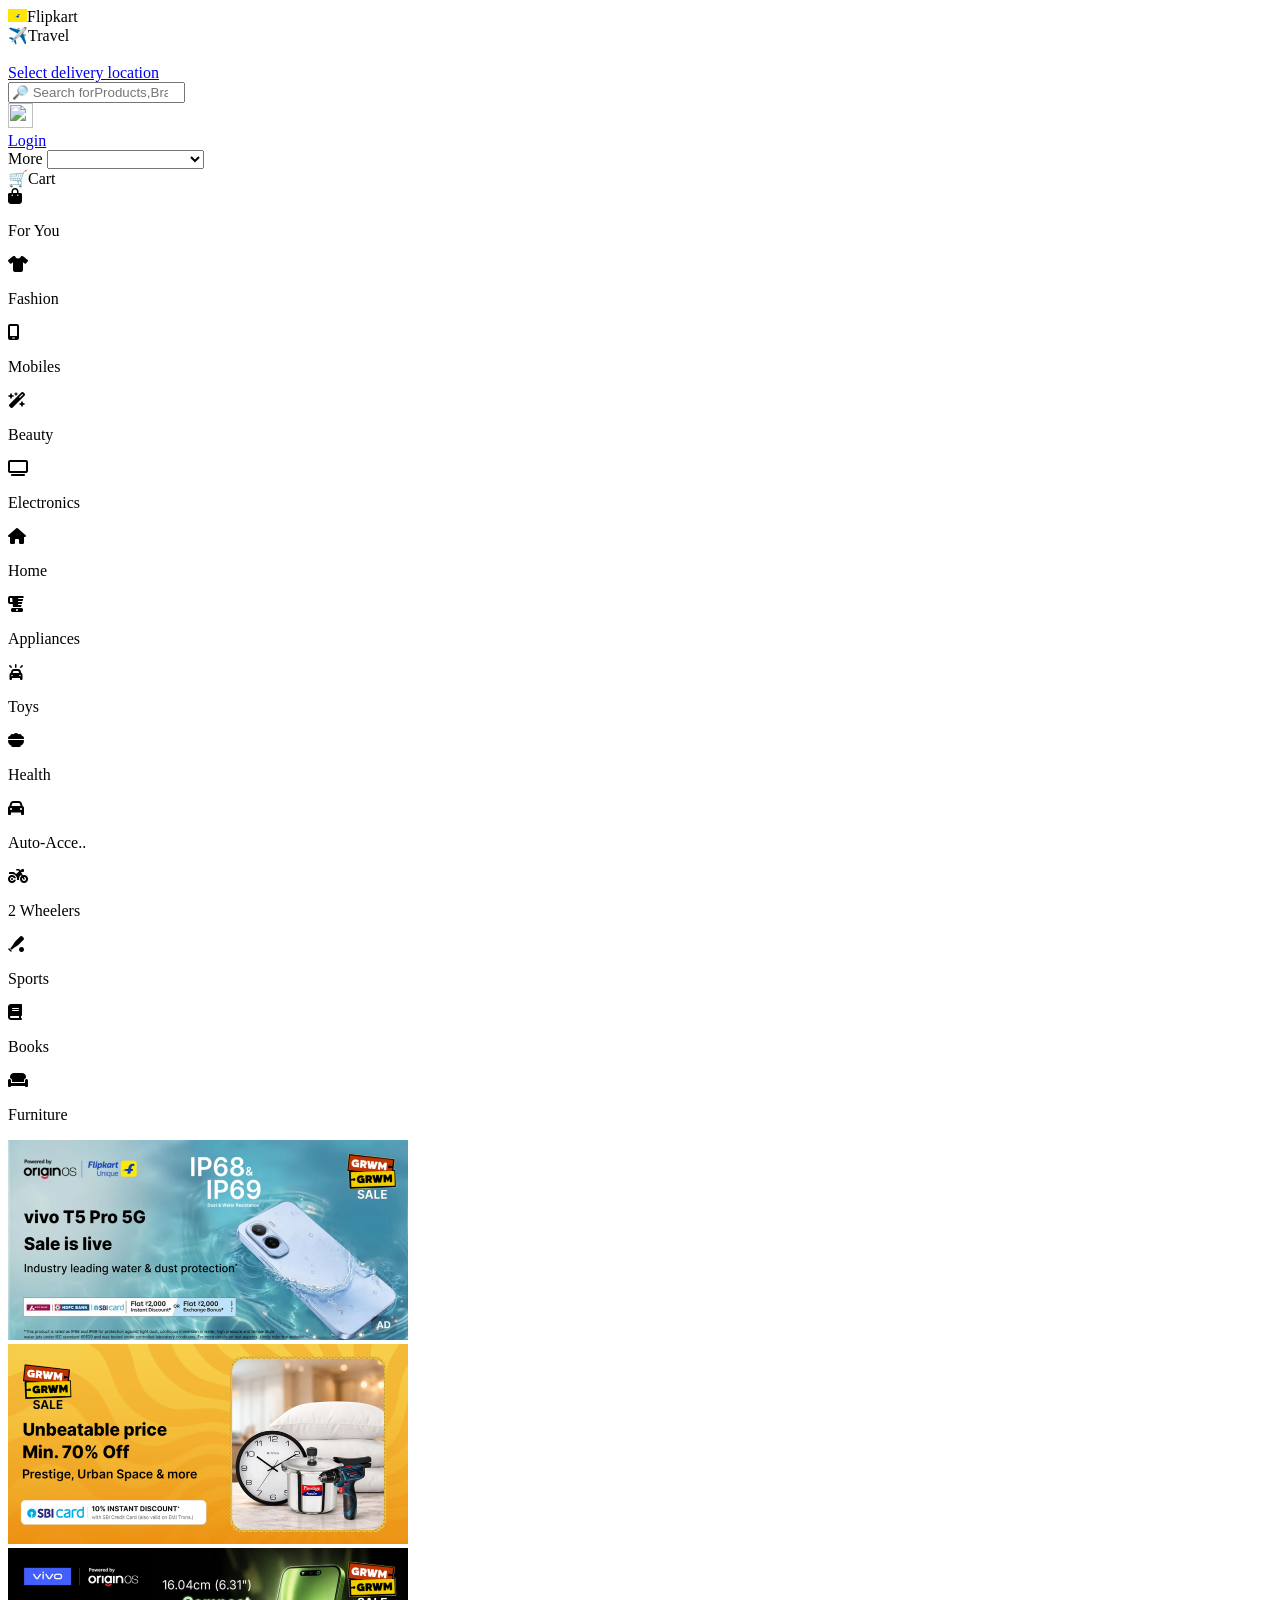
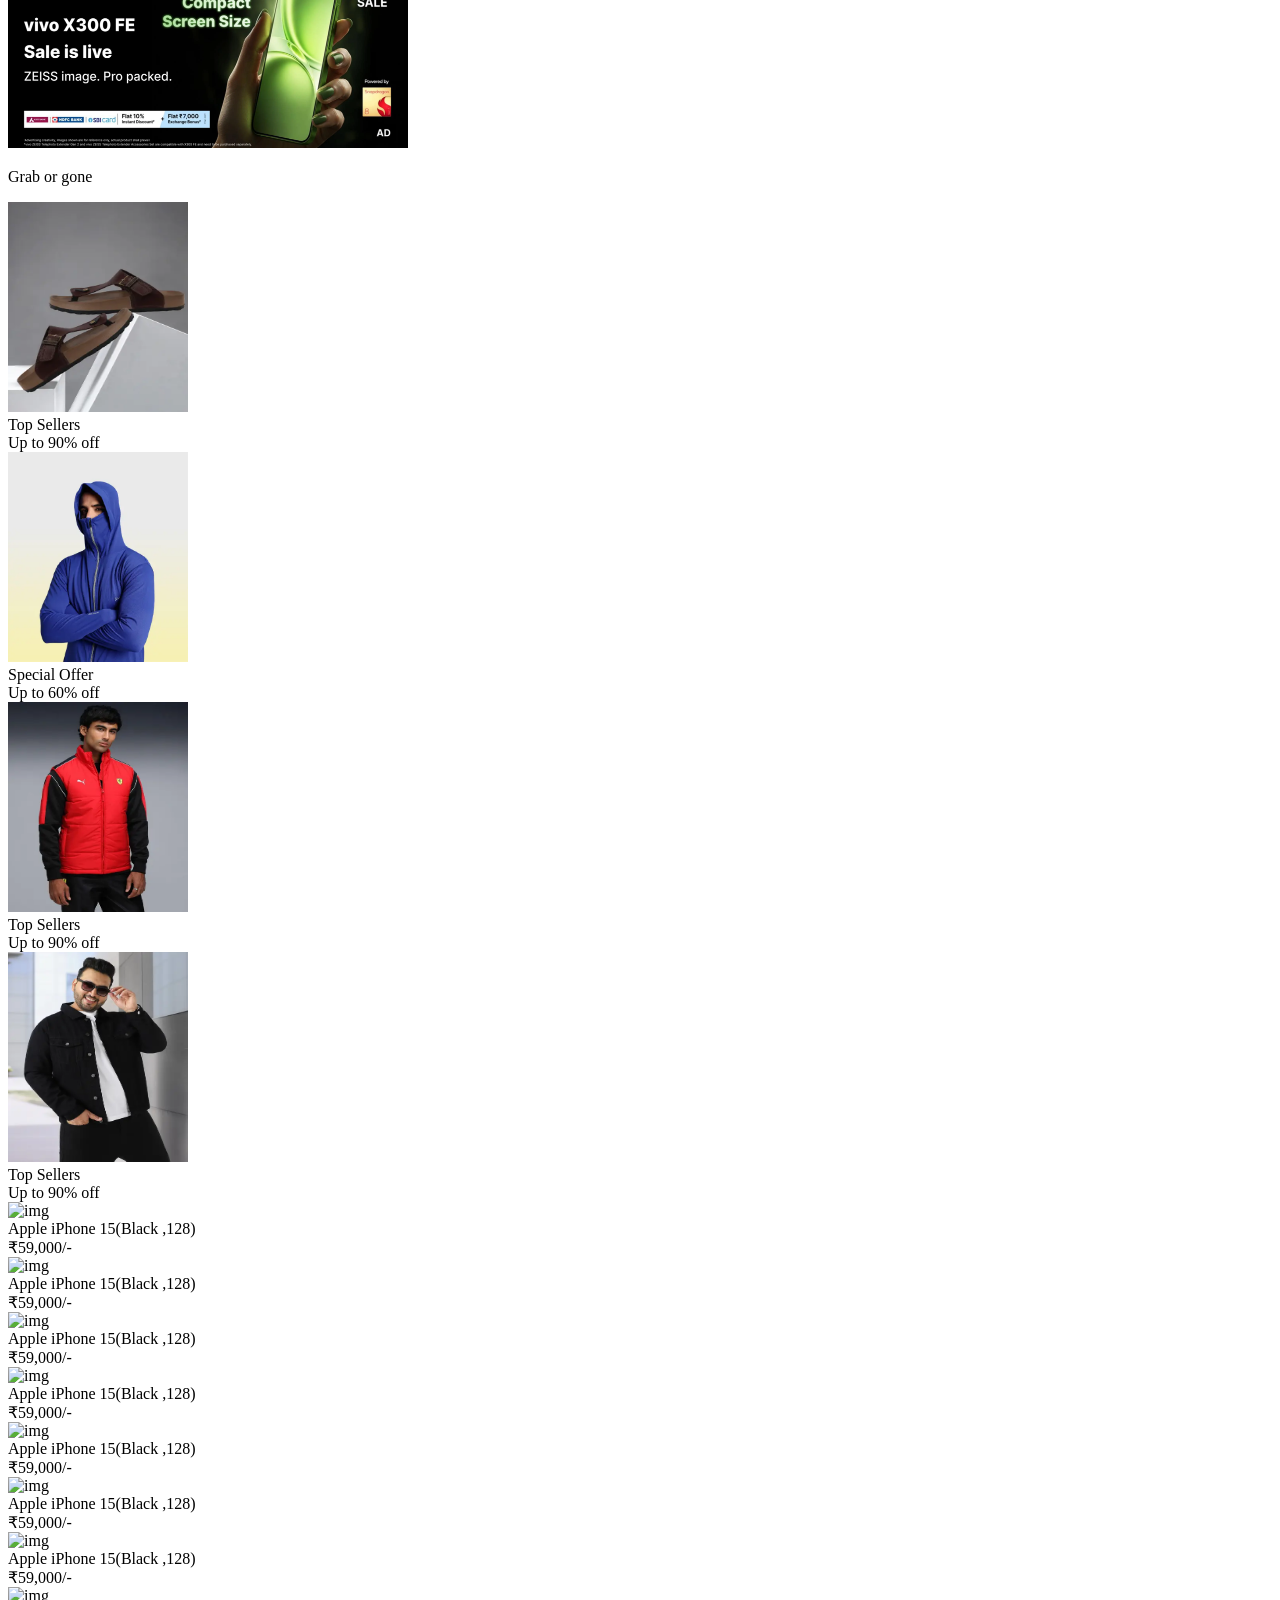
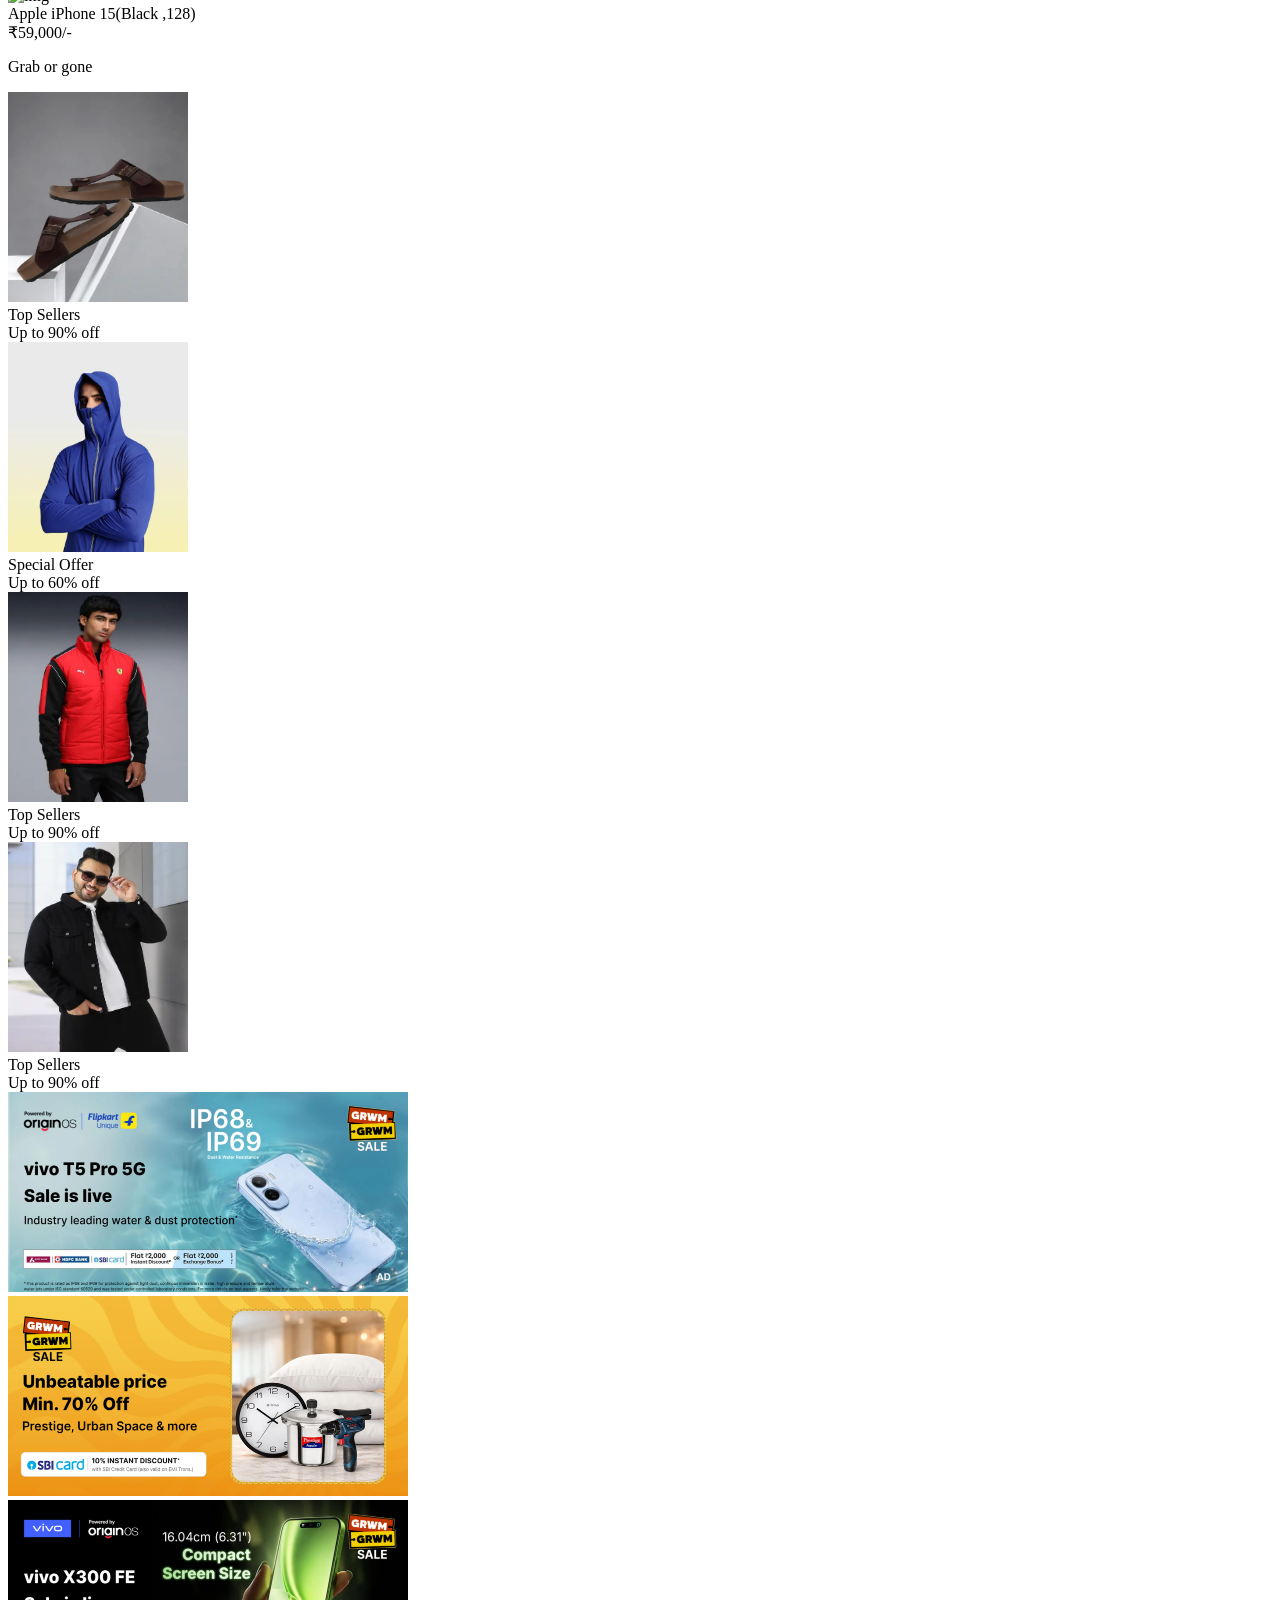
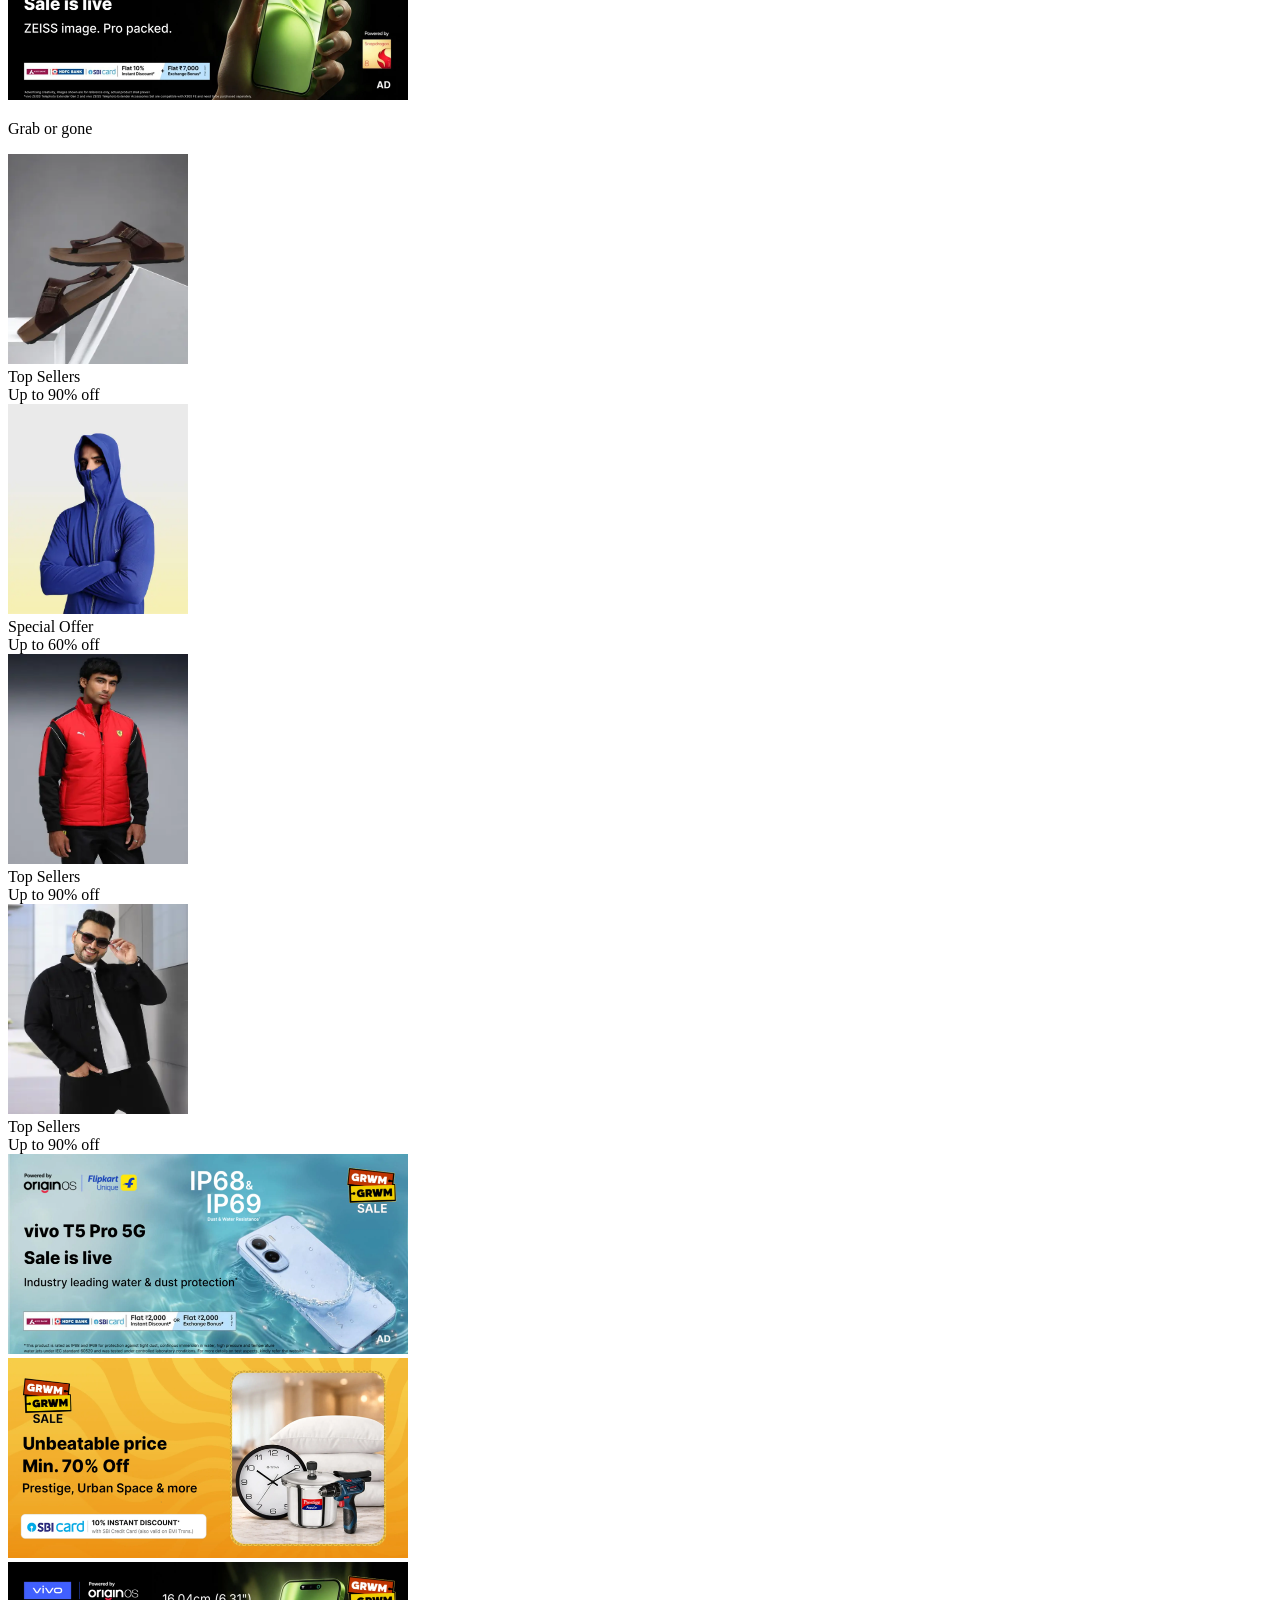
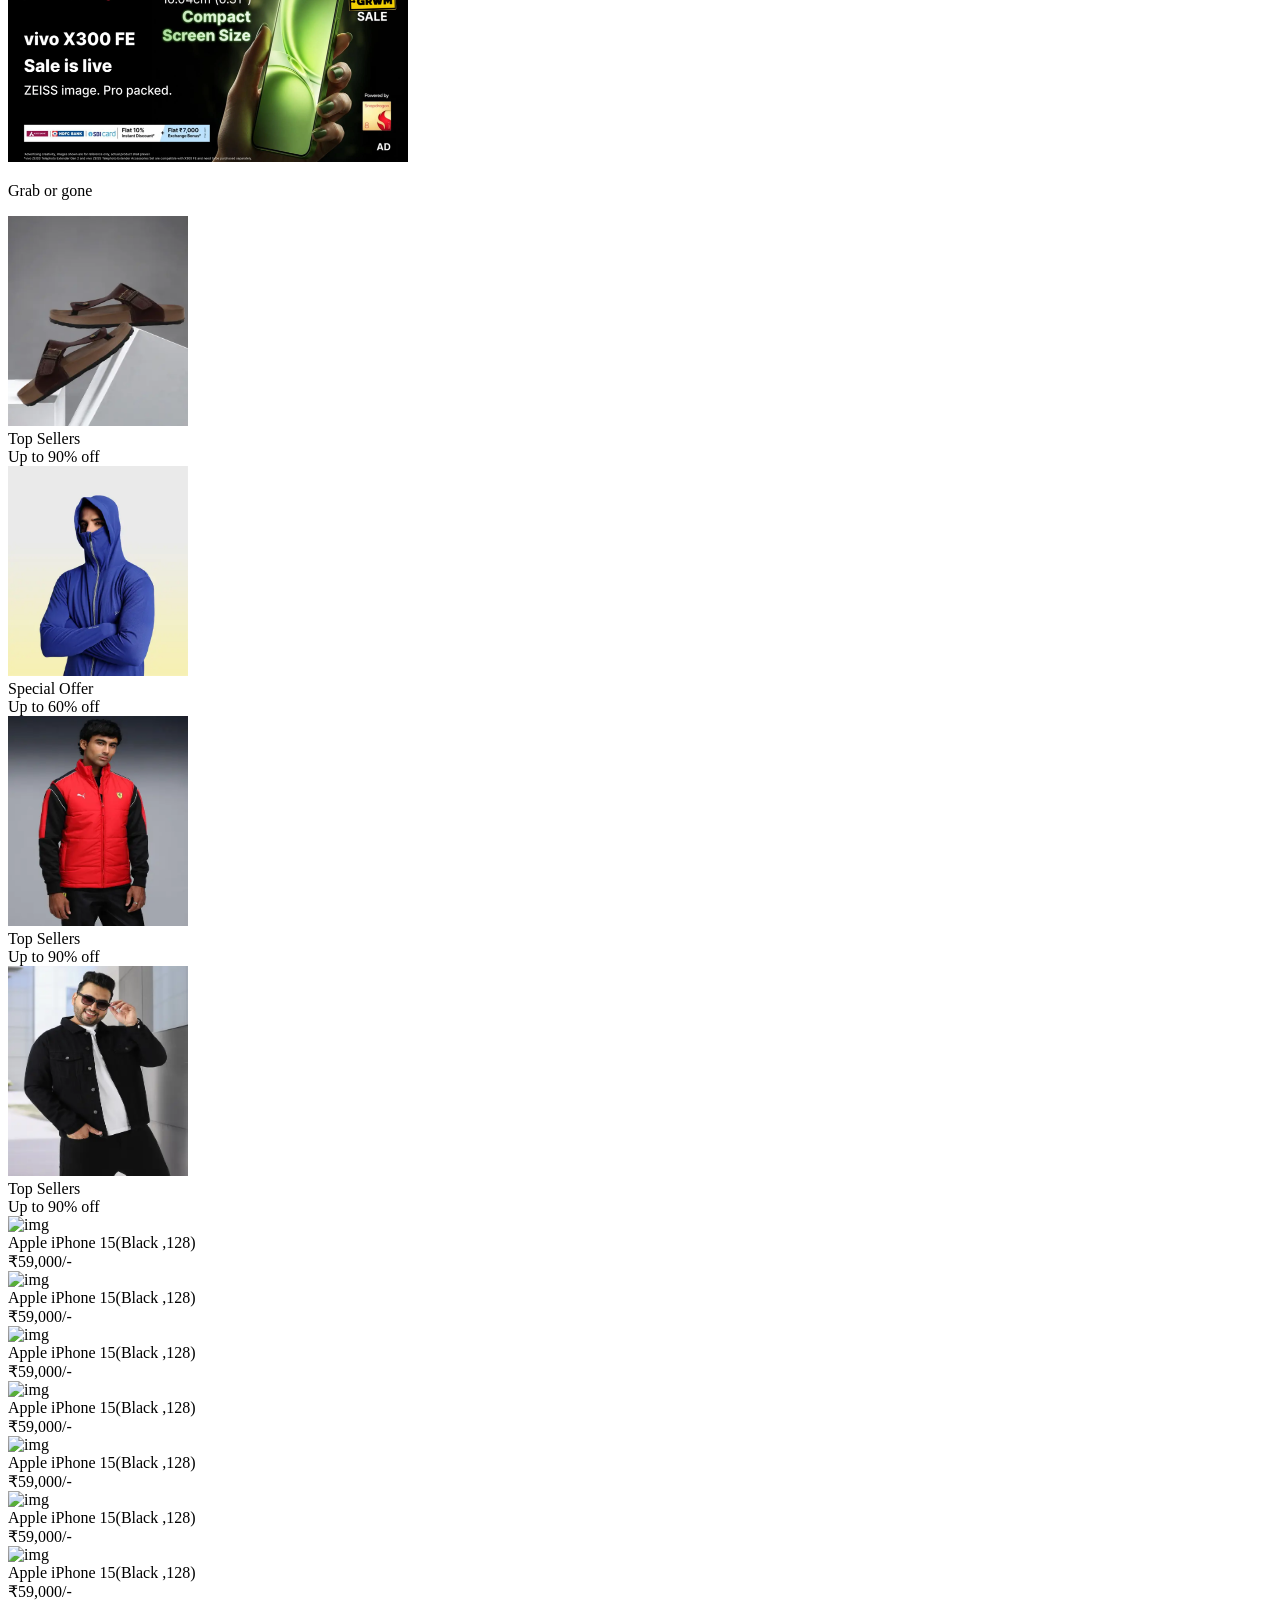
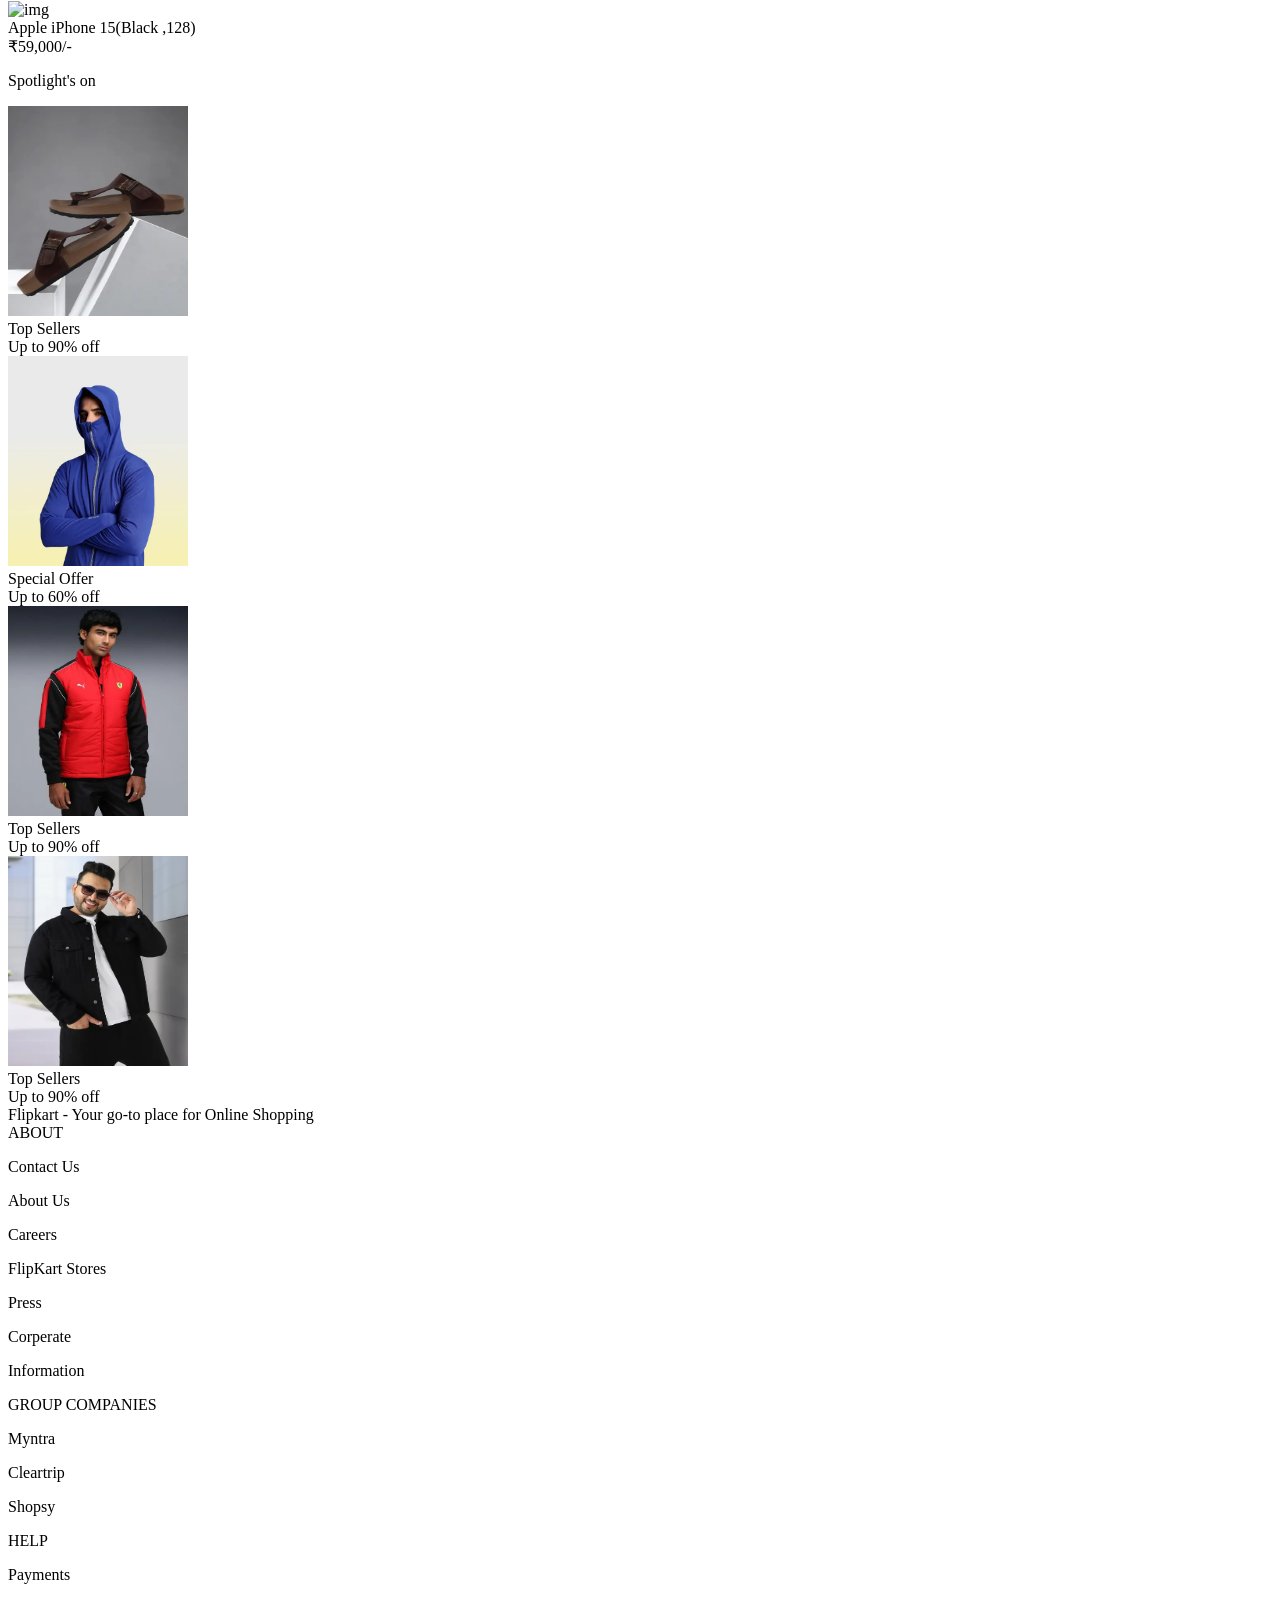
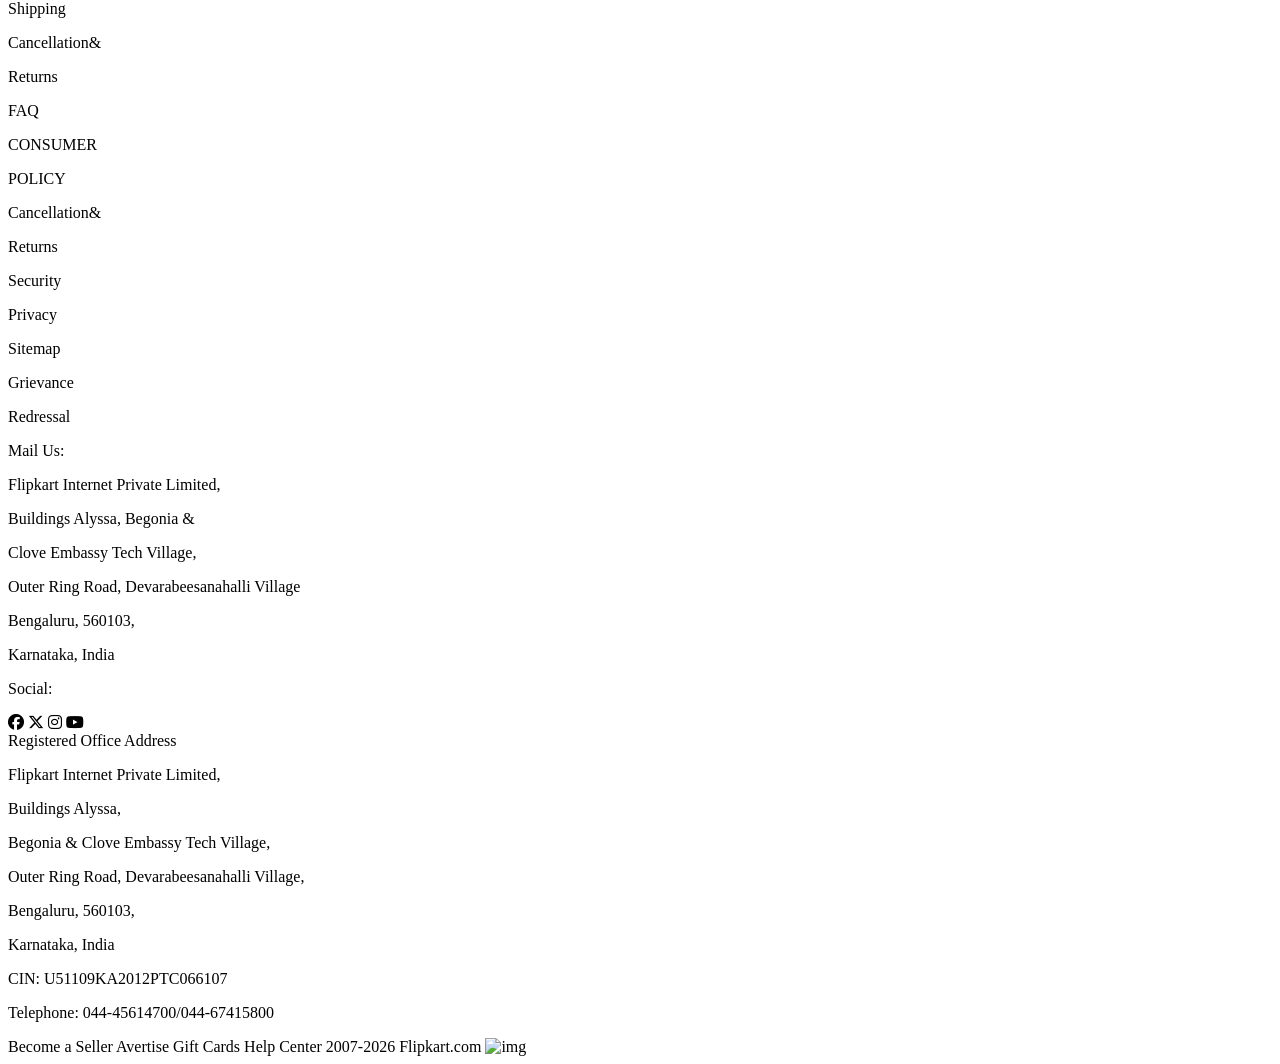
==== index.html @ dcdb5cf4 "Update index.html" ====
<!DOCTYPE html>
<html lang="en">
<head>
    <meta charset="UTF-8">
    <meta name="viewport" content="width=device-width, initial-scale=1.0">
    <title>Flipkart-Clone</title>
    <link rel="stylesheet" href="flipkartclone.css">
    <link rel="stylesheet" href="https://cdnjs.cloudflare.com/ajax/libs/font-awesome/6.5.2/css/all.min.css">
</head>
<body>
    <header>
        <div class="head-container">
            <div class="sub-navbar">
            <div class="flip"><img src="f2.webp" width="19px" height="13px" class="img">Flipkart</div>
            <div class="trav">✈️Travel</div>
            <img src="mapLogo.jpg" width="15px" height="15px" class="map">
            <div class="location"><a href="https://maps.app.goo.gl/uY6gM7ddZzCiaYiQ7" target="_blank">Select delivery location</a></div>
            </div>
            <nav>
               <div class="search"> <input type="search" placeholder="🔎 Search forProducts,Brands and More" id="search"></div>
               <div class="user"><img src="userProfile.png" width="25px" height="25px"></div>
               <div class="login"><a href="login.html">Login</a></div>
               <div class="more">More <select name="more" id="more">
                <option value="more"></option>
                <option value="became a sellar">🏪Became A Sellar</option>
                <option value="24X7 Custome Support">📞Customer Support</option>
                <option value="Advertise on flipkart">📢Advertise on flipkart</option>
               </select></div>
               <div class="cart">🛒Cart</div>

            </nav>
        <div class="categories">

    <div class="category">
        <i class="fa-solid fa-bag-shopping"></i>
        <p>For You</p>
    </div>

    <div class="category">
        <i class="fa-solid fa-shirt"></i>
        <p>Fashion</p>
    </div>

    <div class="category">
        <i class="fa-solid fa-mobile-screen"></i>
        <p>Mobiles</p>
    </div>

    <div class="category">
        <i class="fa-solid fa-wand-magic-sparkles"></i>
        <p>Beauty</p>
    </div>

    <div class="category">
        <i class="fa-solid fa-tv"></i>
        <p>Electronics</p>
    </div>

    <div class="category">
        <i class="fa-solid fa-house"></i>
        <p>Home</p>
    </div>

    <div class="category">
        <i class="fa-solid fa-blender"></i>
        <p>Appliances</p>
    </div>

    <div class="category">
        <i class="fa-solid fa-car-on"></i>
        <p>Toys</p>
    </div>

    <div class="category">
        <i class="fa-solid fa-bowl-food"></i>
        <p>Health</p>
    </div>

    <div class="category">
        <i class="fa-solid fa-car"></i>
        <p>Auto-Acce..</p>
    </div>

    <div class="category">
        <i class="fa-solid fa-motorcycle"></i>
        <p>2 Wheelers</p>
    </div>

    <div class="category">
        <i class="fa-solid fa-baseball-bat-ball"></i>
        <p>Sports</p>
    </div>

    <div class="category">
        <i class="fa-solid fa-book"></i>
        <p>Books</p>
    </div>

    <div class="category">
        <i class="fa-solid fa-couch"></i>
        <p>Furniture</p>
    </div>

</div>
        </div>
        


        </div>
    </header>
    <main>
        <div class="body-container">
            <div class="box-container"><img src="img.webp" height="200px" width="400px" class="imgg"></div>
            <div class="box-container"><img src="img2.webp" height="200px" width="400px" class="imgg"></div>
            <div class="box-container"><img src="img3.webp" height="200px" width="400px" class="imgg"></div>
        </div>

        <div class="inner-container"> <p id="p1"> Grab or gone</p>
            <div class="sub-inner-container">
                <div class="box1-container"><img src="vimg.webp" height="210px" width="180px"><br>Top Sellers <br>Up to 90% off</div>
                 <div class="box1-container"><img src="vimg1.webp" height="210px" width="180px"><br>Special Offer<br>Up to 60% off</div>
                  <div class="box1-container"><img src="vimg2.webp" height="210px" width="180px"><br>Top Sellers <br>Up to 90% off</div>
                   <div class="box1-container"><img src="vimg3.webp" height="210px" width="180px"><br>Top Sellers <br>Up to 90% off</div>
            </div>
        </div>
        <div class="items3">
                <div class="item"><img src="https://rukminim2.flixcart.com/image/494/494/xif0q/mobile/h/d/9/-original-imagtc2qzgnnuhxh.jpeg?q=90" alt="img" width="220px" height="250px"><div>Apple iPhone 15(Black ,128)</div><div>₹59,000/-</div>
            </div>
                <div class="item"><img src="https://rukminim2.flixcart.com/image/494/494/xif0q/mobile/h/d/9/-original-imagtc2qzgnnuhxh.jpeg?q=90" alt="img" width="220px" height="250px"><div>Apple iPhone 15(Black ,128)</div><div>₹59,000/-</div></div>
                <div class="item"><img src="https://rukminim2.flixcart.com/image/494/494/xif0q/mobile/h/d/9/-original-imagtc2qzgnnuhxh.jpeg?q=90" alt="img" width="220px" height="250px"><div>Apple iPhone 15(Black ,128)</div><div>₹59,000/-</div></div>
                <div class="item"><img src="https://rukminim2.flixcart.com/image/494/494/xif0q/mobile/h/d/9/-original-imagtc2qzgnnuhxh.jpeg?q=90" alt="img" width="220px" height="250px"><div>Apple iPhone 15(Black ,128)</div><div>₹59,000/-</div></div>
            </div>
            <div class="items3">
                <div class="item"><img src="https://rukminim2.flixcart.com/image/494/494/xif0q/mobile/h/d/9/-original-imagtc2qzgnnuhxh.jpeg?q=90" alt="img" width="220px" height="250px"><div>Apple iPhone 15(Black ,128)</div><div>₹59,000/-</div>
            </div>
                <div class="item"><img src="https://rukminim2.flixcart.com/image/494/494/xif0q/mobile/h/d/9/-original-imagtc2qzgnnuhxh.jpeg?q=90" alt="img" width="220px" height="250px"><div>Apple iPhone 15(Black ,128)</div><div>₹59,000/-</div></div>
                <div class="item"><img src="https://rukminim2.flixcart.com/image/494/494/xif0q/mobile/h/d/9/-original-imagtc2qzgnnuhxh.jpeg?q=90" alt="img" width="220px" height="250px"><div>Apple iPhone 15(Black ,128)</div><div>₹59,000/-</div></div>
                <div class="item"><img src="https://rukminim2.flixcart.com/image/494/494/xif0q/mobile/h/d/9/-original-imagtc2qzgnnuhxh.jpeg?q=90" alt="img" width="220px" height="250px"><div>Apple iPhone 15(Black ,128)</div><div>₹59,000/-</div></div>
            </div>

        <div class="inner-container"> <p id="p1"> Grab or gone</p>
            <div class="sub-inner-container">
                <div class="box1-container"><img src="vimg.webp" height="210px" width="180px"><br>Top Sellers <br>Up to 90% off</div>
                 <div class="box1-container"><img src="vimg1.webp" height="210px" width="180px"><br>Special Offer<br>Up to 60% off</div>
                  <div class="box1-container"><img src="vimg2.webp" height="210px" width="180px"><br>Top Sellers <br>Up to 90% off</div>
                   <div class="box1-container"><img src="vimg3.webp" height="210px" width="180px"><br>Top Sellers <br>Up to 90% off</div>
            </div>
        </div>
        <div class="body-container">
            <div class="box-container"><img src="img.webp" height="200px" width="400px" class="imgg"></div>
            <div class="box-container"><img src="img2.webp" height="200px" width="400px" class="imgg"></div>
            <div class="box-container"><img src="img3.webp" height="200px" width="400px" class="imgg"></div>
        </div>
        <div class="inner-container"> <p id="p1"> Grab or gone</p>
            <div class="sub-inner-container">
                <div class="box1-container"><img src="vimg.webp" height="210px" width="180px"><br>Top Sellers <br>Up to 90% off</div>
                 <div class="box1-container"><img src="vimg1.webp" height="210px" width="180px"><br>Special Offer<br>Up to 60% off</div>
                  <div class="box1-container"><img src="vimg2.webp" height="210px" width="180px"><br>Top Sellers <br>Up to 90% off</div>
                   <div class="box1-container"><img src="vimg3.webp" height="210px" width="180px"><br>Top Sellers <br>Up to 90% off</div>
            </div>
        </div>
        <div class="body-container">
            <div class="box-container"><img src="img.webp" height="200px" width="400px" class="imgg"></div>
            <div class="box-container"><img src="img2.webp" height="200px" width="400px" class="imgg"></div>
            <div class="box-container"><img src="img3.webp" height="200px" width="400px" class="imgg"></div>
        </div>
        
         <div class="inner-container"> <p id="p1"> Grab or gone</p>
            <div class="sub-inner-container">
                <div class="box1-container"><img src="vimg.webp" height="210px" width="180px"><br>Top Sellers <br>Up to 90% off</div>
                 <div class="box1-container"><img src="vimg1.webp" height="210px" width="180px"><br>Special Offer<br>Up to 60% off</div>
                  <div class="box1-container"><img src="vimg2.webp" height="210px" width="180px"><br>Top Sellers <br>Up to 90% off</div>
                   <div class="box1-container"><img src="vimg3.webp" height="210px" width="180px"><br>Top Sellers <br>Up to 90% off</div>
            </div>
            <div class="items">
                <div class="item"><img src="https://rukminim2.flixcart.com/image/494/494/xif0q/mobile/h/d/9/-original-imagtc2qzgnnuhxh.jpeg?q=90" alt="img" width="220px" height="250px"><div>Apple iPhone 15(Black ,128)</div><div>₹59,000/-</div>
            </div>
                <div class="item"><img src="https://rukminim2.flixcart.com/image/494/494/xif0q/mobile/h/d/9/-original-imagtc2qzgnnuhxh.jpeg?q=90" alt="img" width="220px" height="250px"><div>Apple iPhone 15(Black ,128)</div><div>₹59,000/-</div></div>
                <div class="item"><img src="https://rukminim2.flixcart.com/image/494/494/xif0q/mobile/h/d/9/-original-imagtc2qzgnnuhxh.jpeg?q=90" alt="img" width="220px" height="250px"><div>Apple iPhone 15(Black ,128)</div><div>₹59,000/-</div></div>
                <div class="item"><img src="https://rukminim2.flixcart.com/image/494/494/xif0q/mobile/h/d/9/-original-imagtc2qzgnnuhxh.jpeg?q=90" alt="img" width="220px" height="250px"><div>Apple iPhone 15(Black ,128)</div><div>₹59,000/-</div></div>
            </div>
            <div class="items1">
                <div class="item"><img src="https://rukminim2.flixcart.com/image/494/494/xif0q/mobile/h/d/9/-original-imagtc2qzgnnuhxh.jpeg?q=90" alt="img" width="220px" height="250px"><div>Apple iPhone 15(Black ,128)</div><div>₹59,000/-</div></div>
                <div class="item"><img src="https://rukminim2.flixcart.com/image/494/494/xif0q/mobile/h/d/9/-original-imagtc2qzgnnuhxh.jpeg?q=90" alt="img" width="220px" height="250px"><div>Apple iPhone 15(Black ,128)</div><div>₹59,000/-</div></div>
                <div class="item"><img src="https://rukminim2.flixcart.com/image/494/494/xif0q/mobile/h/d/9/-original-imagtc2qzgnnuhxh.jpeg?q=90" alt="img" width="220px" height="250px"><div>Apple iPhone 15(Black ,128)</div><div>₹59,000/-</div></div>
                <div class="item"><img src="https://rukminim2.flixcart.com/image/494/494/xif0q/mobile/h/d/9/-original-imagtc2qzgnnuhxh.jpeg?q=90" alt="img" width="220px" height="250px"><div>Apple iPhone 15(Black ,128)</div><div>₹59,000/-</div></div>
            </div>
            <div class="inner-container1"> <p id="p1"> Spotlight's on</p>
            <div class="sub-inner-container">
                <div class="box1-container"><img src="vimg.webp" height="210px" width="180px"><br>Top Sellers <br>Up to 90% off</div>
                 <div class="box1-container"><img src="vimg1.webp" height="210px" width="180px"><br>Special Offer<br>Up to 60% off</div>
                  <div class="box1-container"><img src="vimg2.webp" height="210px" width="180px"><br>Top Sellers <br>Up to 90% off</div>
                   <div class="box1-container"><img src="vimg3.webp" height="210px" width="180px"><br>Top Sellers <br>Up to 90% off</div>
            </div>
            </div>
            </div>

    </main>
    <footer class="footer">
        <div class="footer-top">
            <span>Flipkart - Your go-to place for Online Shopping</span>
        </div>
        <div class="footer-body">
            <div class="about">ABOUT
                <p>Contact Us</p>
                <p>About Us</p>
                <p>Careers</p>
                <p>FlipKart Stores</p>
                <p>Press</p>
                <p>Corperate</p>
                <p>Information</p>
            </div>
            <div class="group">GROUP COMPANIES
                <p>Myntra</p>
                <p>Cleartrip</p>
                <p>Shopsy</p>
            </div>
            <div class="help">HELP
                <p>Payments</p>
                <p>Shipping</p>
                <p>Cancellation&</p>
                <p>Returns</p>
                <p>FAQ</p>
            </div>
            <div class="consumer">CONSUMER
               <p> POLICY</p>
               <P>Cancellation&</P>
               <p>Returns</p>
                <p>Security</p>
                <p>Privacy</p>
                <p>Sitemap</p>
                <p>Grievance</p>
                <p>Redressal</p>
            </div>
            <div class="mail">Mail Us:
                <p>Flipkart Internet Private Limited,</p>
<p>Buildings Alyssa, Begonia &</p>
<p> Clove Embassy Tech Village,</p>
<p> Outer Ring Road, Devarabeesanahalli Village </p>
<p>Bengaluru, 560103, </p>
<p>Karnataka, India</p>

<div class="social">
    <p>Social:</p>

    <i class="fa-brands fa-facebook"></i>
    <i class="fa-brands fa-x-twitter"></i>
    <i class="fa-brands fa-instagram"></i>
    <i class="fa-brands fa-youtube"></i>
</div>

            </div>
            <div class="register">Registered Office Address
                <p>Flipkart Internet Private Limited,</p>
                <p> Buildings Alyssa,</p>
                <p> Begonia & Clove Embassy Tech Village,</p>
                <p> Outer Ring Road, Devarabeesanahalli Village,</p>
                <p> Bengaluru, 560103,</p><p> Karnataka, India</p>
                <p> CIN: U51109KA2012PTC066107</p>
                <p>Telephone: 044-45614700/044-67415800</p>
            </div>

        </div>
        <div class="footer-bottom">
            <span>Become a Seller</span>
            <span>Avertise</span>
            <span>Gift Cards</span>
            <span>Help Center</span>
            <span>2007-2026 Flipkart.com</span>
            <img src="https://static-assets-web.flixcart.com/batman-returns/batman-returns/p/images/payment-method-69e7ec.svg" alt="img" width="100px" height="100px">
            
        </div>

    </footer>
    
</body>
</html>
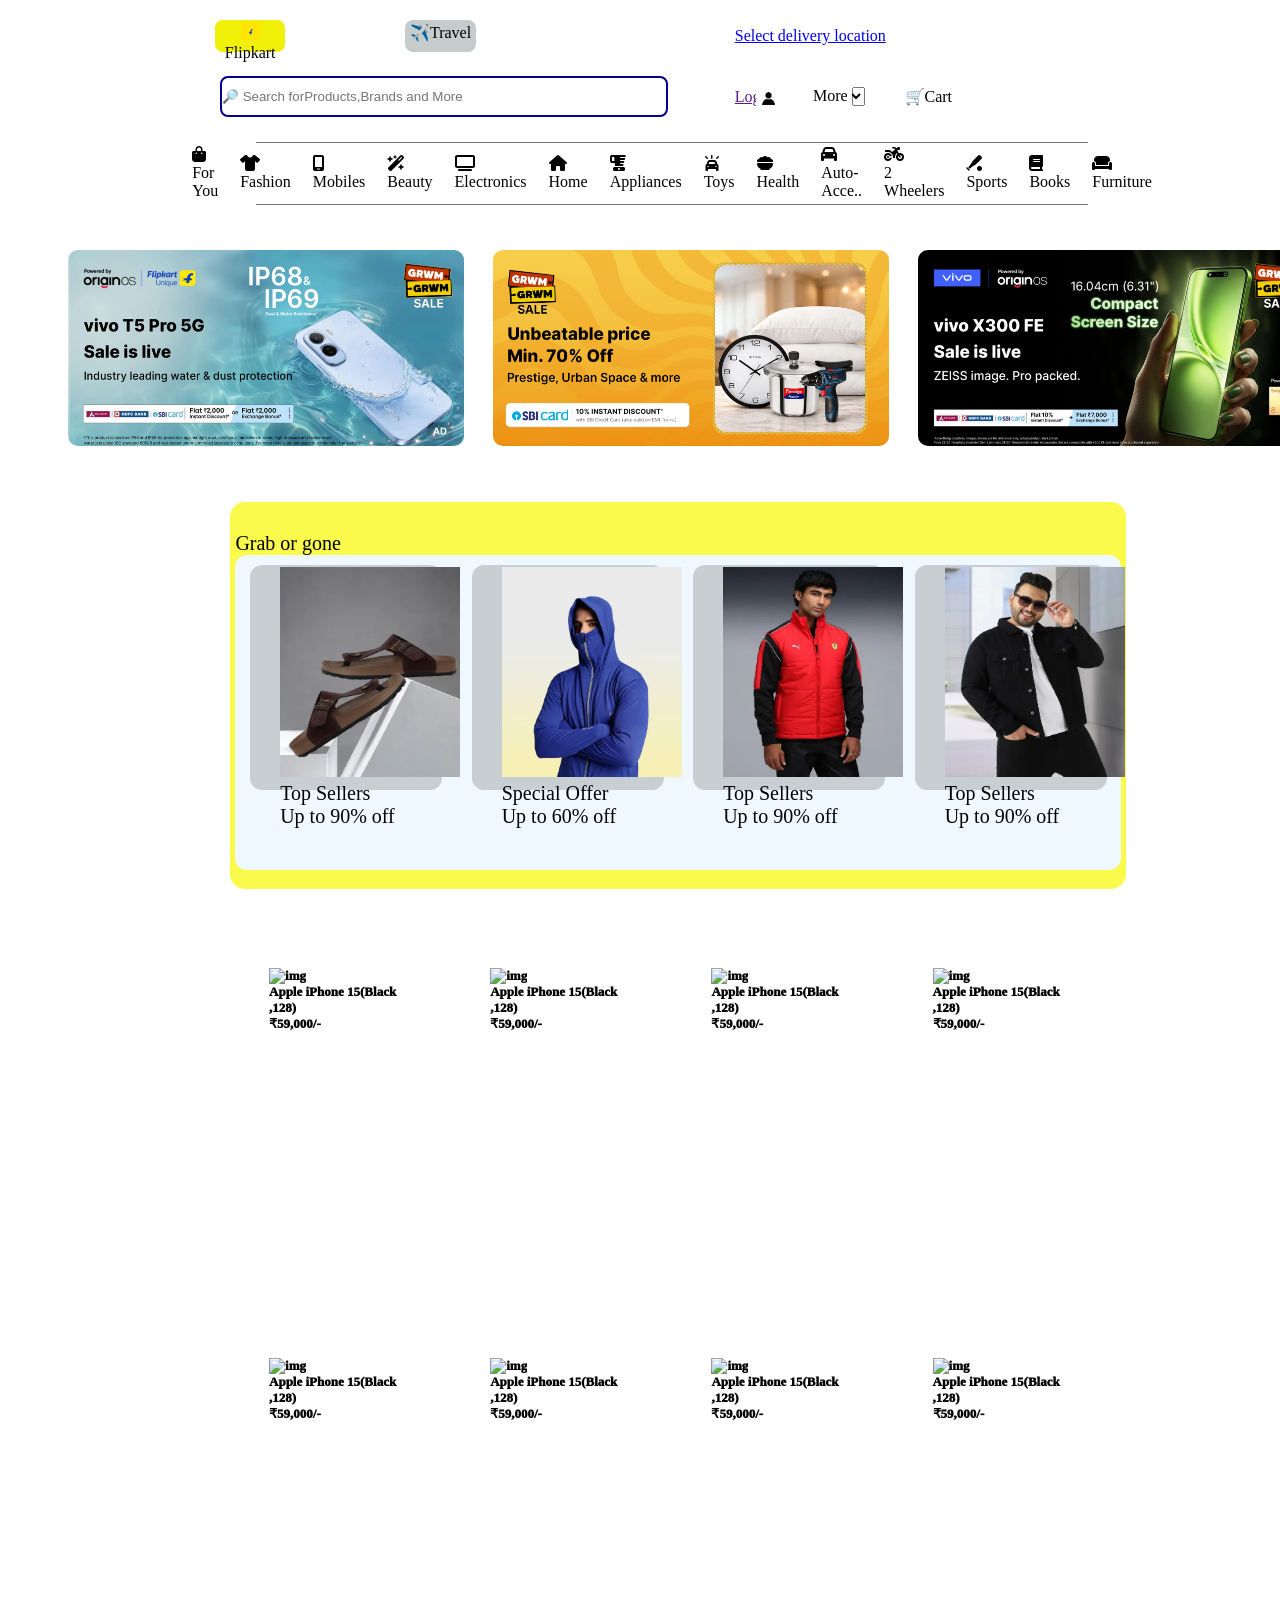
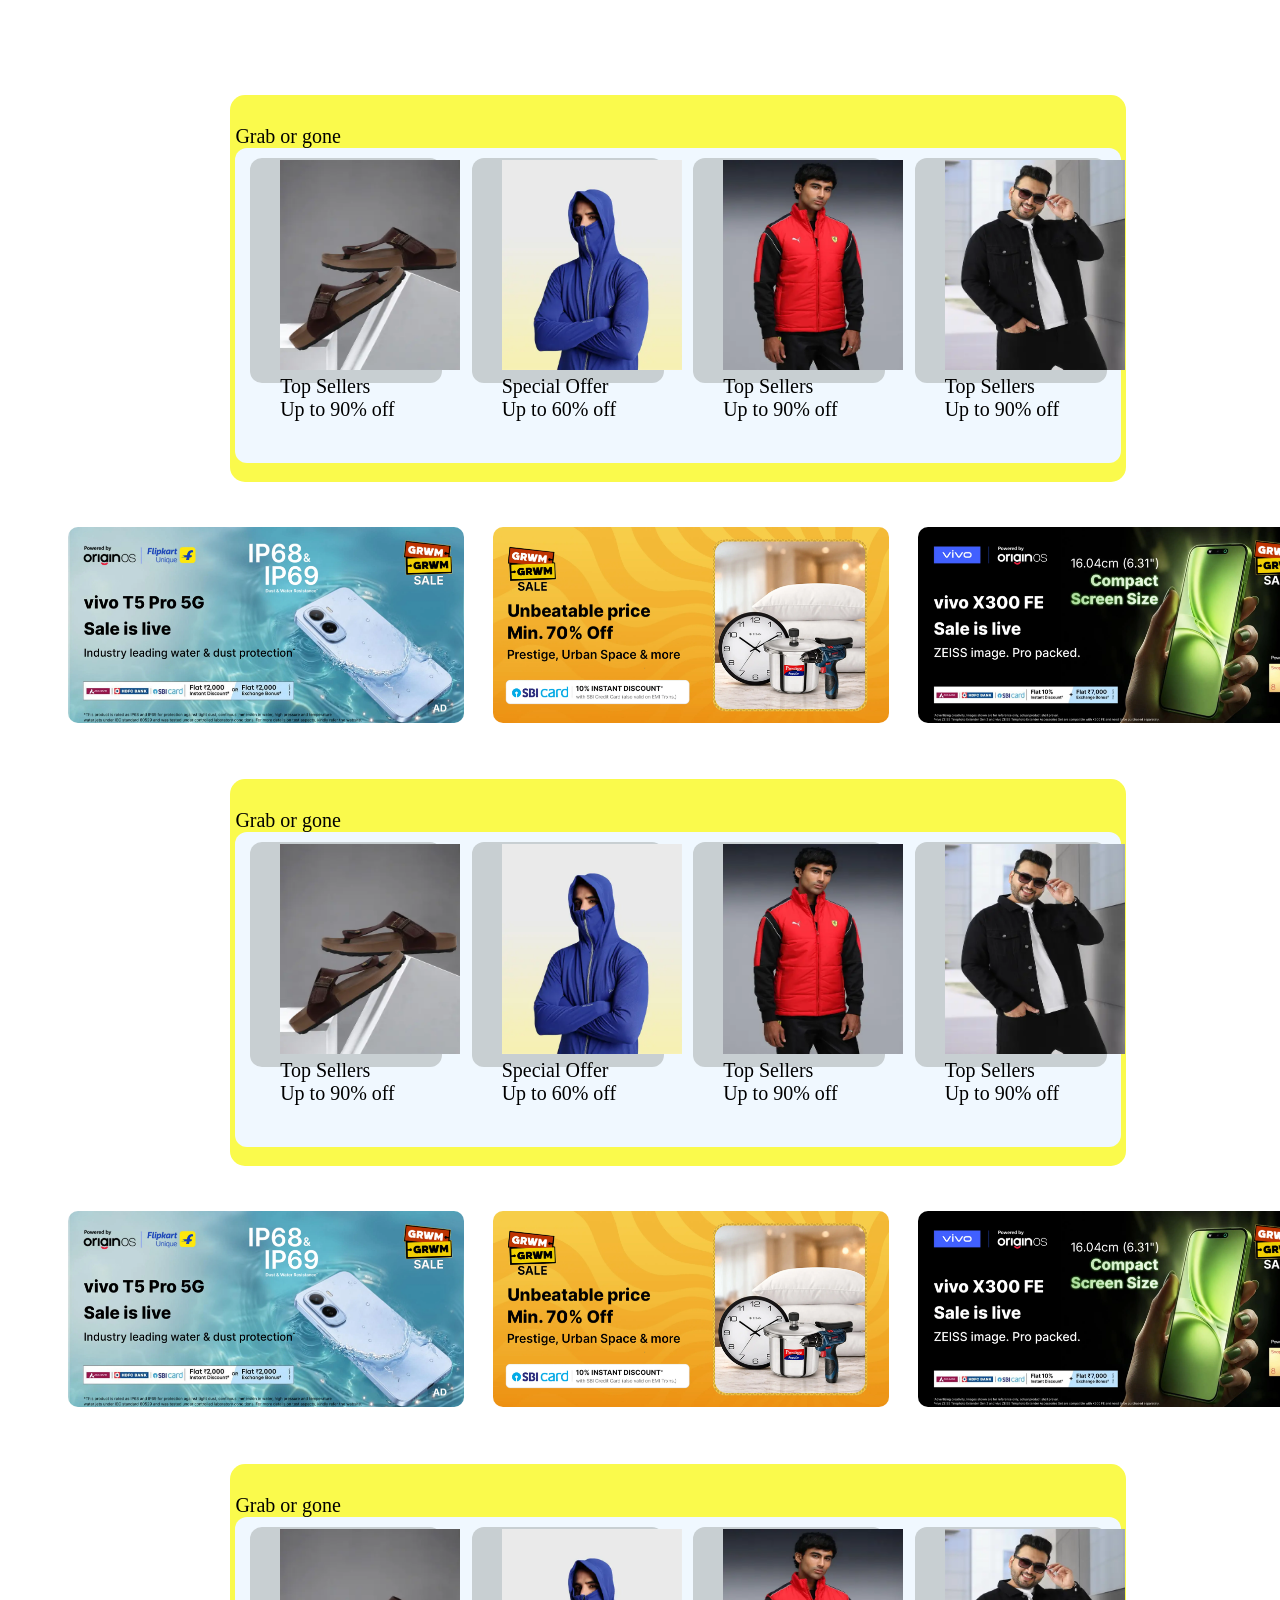
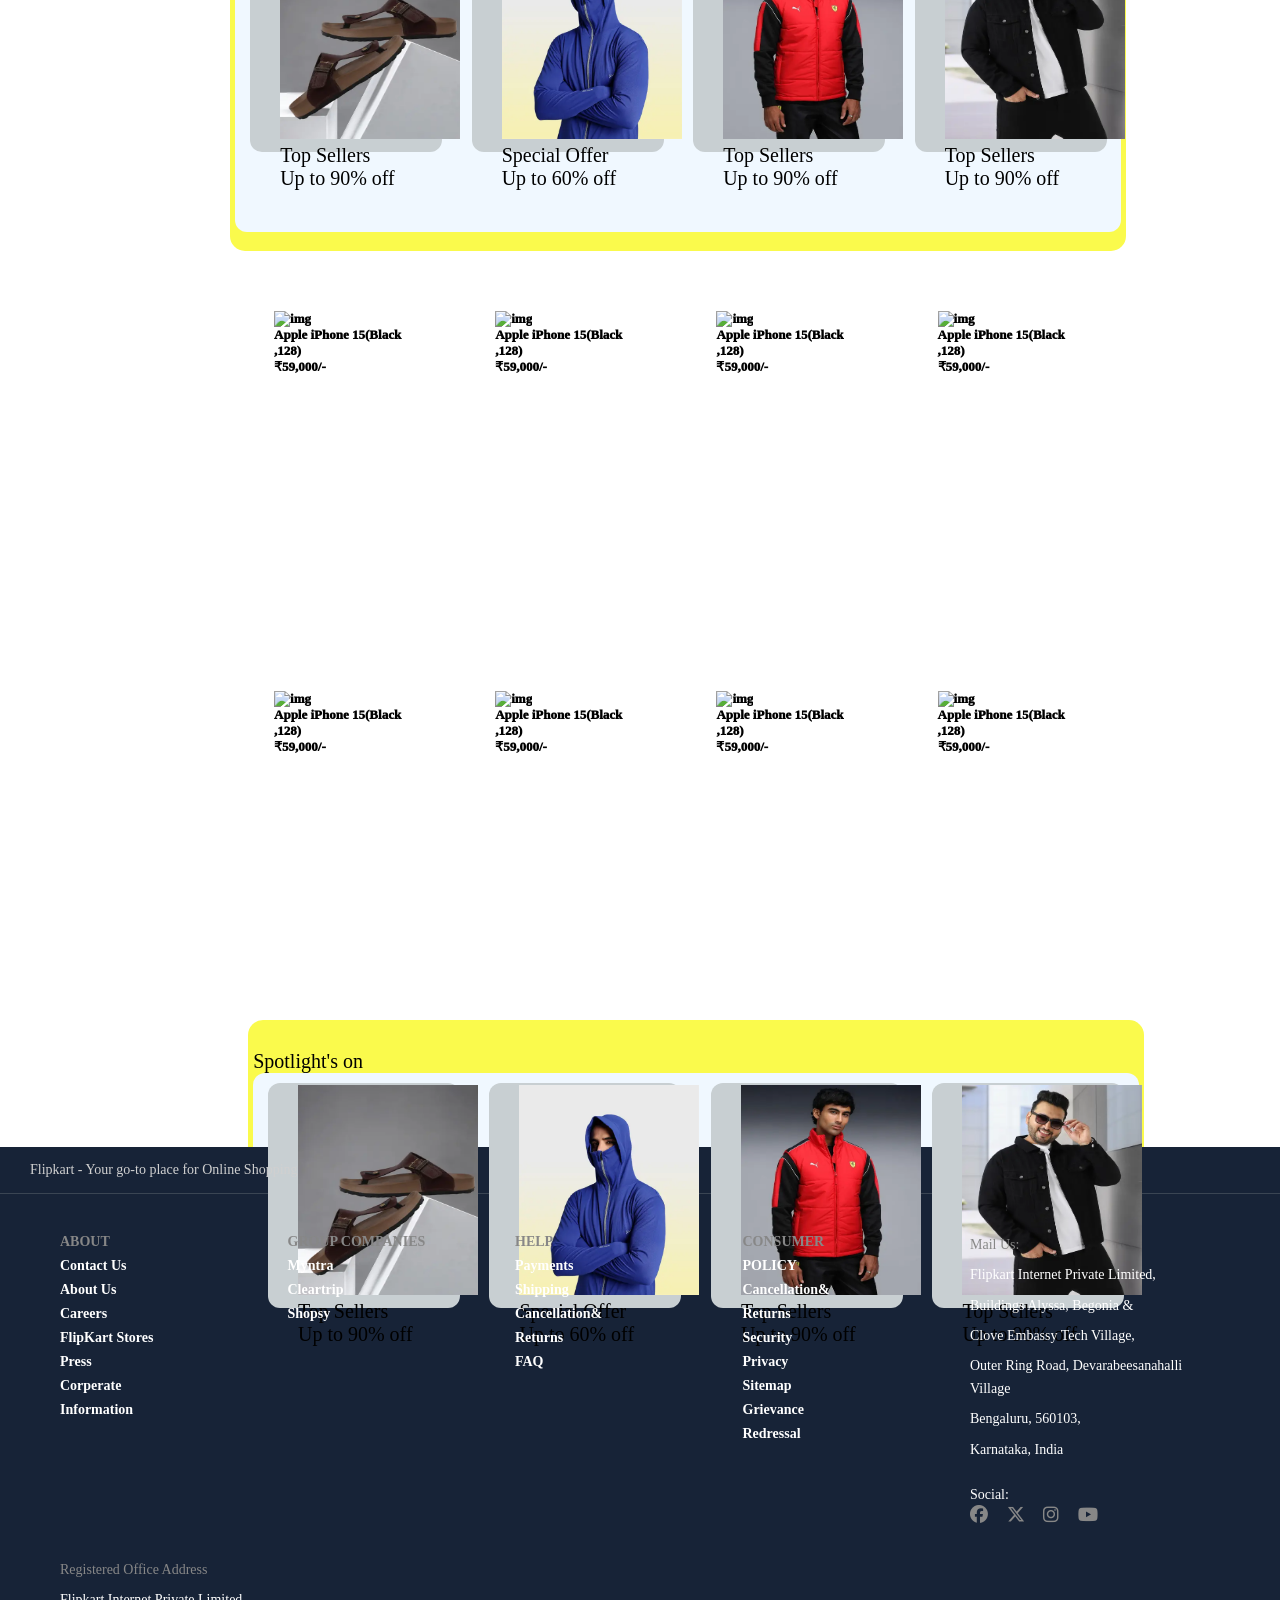
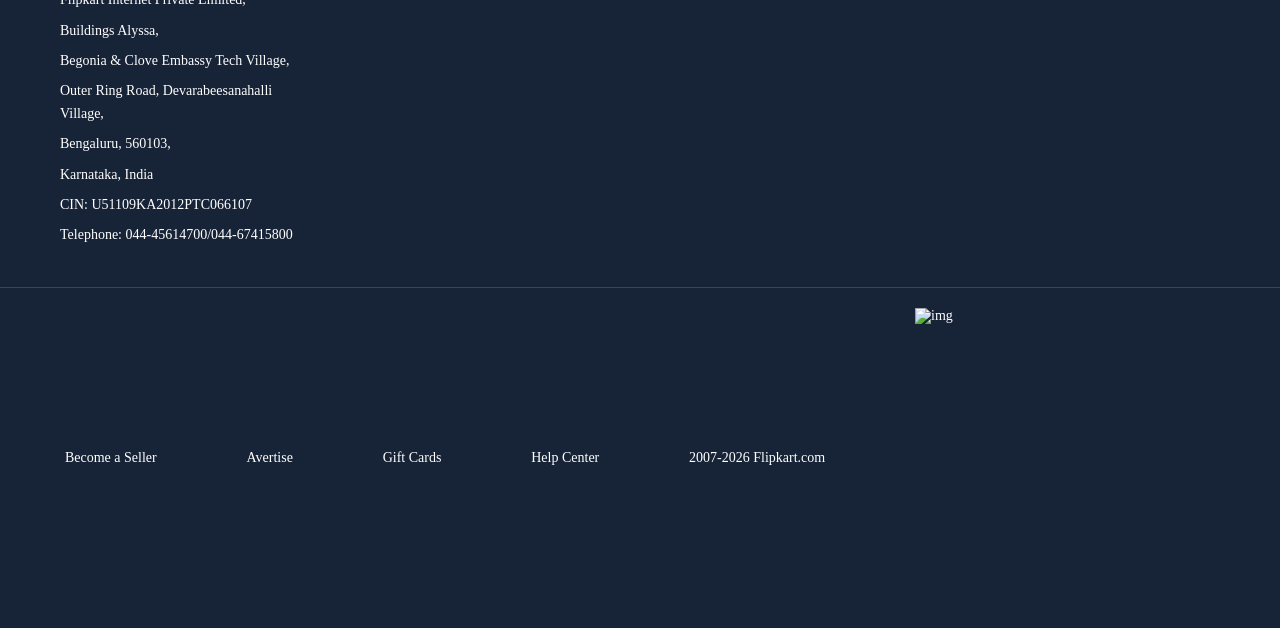
==== commit 8028234d: "Update index.html" ====
--- a/index.html
+++ b/index.html
@@ -19,7 +19,7 @@
             <nav>
                <div class="search"> <input type="search" placeholder="🔎 Search forProducts,Brands and More" id="search"></div>
                <div class="user"><img src="userProfile.png" width="25px" height="25px"></div>
-               <div class="login"><a href="login.html">Login</a></div>
+               <div class="login"><a href="">Login</a></div>
                <div class="more">More <select name="more" id="more">
                 <option value="more"></option>
                 <option value="became a sellar">🏪Became A Sellar</option>
--- a/flipkartclone.css
+++ b/flipkartclone.css
@@ -0,0 +1,313 @@
+*{
+    margin: 0;
+    padding: 0;
+    box-sizing: border-box;
+}
+.head-container{
+    width: 100%;
+    height: 100%;
+    background-color: white;
+    margin-top: 20px;
+}
+.sub-navbar{
+    display: flex;
+    align-items: center;
+    justify-content: center;
+    gap: 120px;
+    margin-right: 14%;
+}
+nav{
+    display: flex;
+    justify-content: center;
+    align-items: center;
+    gap: 40px;
+    width: 100vw;
+    height: 10vh;
+    margin-left: -118px;
+}
+.location{
+    padding-left: 4px;
+}
+.flip{
+    width: 5.5vw;
+    height: 3.5vh;
+    background-color: rgb(240, 240, 8);
+    text-align: center;
+    padding: 2px;
+    border-radius: 8px;
+    font-weight: 500;
+    padding-bottom: 5px;
+}
+.trav{
+    background-color: rgb(198, 203, 203);
+    border: none;
+    border-radius: 8px;
+    width: 5.5vw;
+    height: 3.5vh;
+    text-align: center;
+    padding-bottom: 3px ;
+    padding-top: 3px;
+
+}
+
+.img{
+    width: 1.5vw;
+    height: 2vh;
+}
+.map{
+    position: relative;
+    left: 7%;
+}
+.search{
+    border-radius: 8px;
+    margin-left: 10vw;
+}
+#search{
+    border-radius: 8px;
+    border: 2px solid darkblue;
+    width: 35vw;
+    height: 4.5vh;
+}
+.user{
+    position: absolute;
+    right: 39%;
+    top: 9.5%;
+
+}
+.login{
+    margin-left: 2.1vw;
+}
+#more{
+    width: 1vw;
+}
+.categories{
+    display: flex;
+    justify-content: center;
+    align-items: center;
+    gap: 22px;
+    margin-left: 20vw;
+    width: 65vw;
+    height: 7vh;
+    border-top: 1px solid rgb(120, 116, 116);
+    border-bottom: 1px solid rgb(120, 116, 116);
+}
+.body-container{
+    display: flex;
+    align-items: center;
+    justify-content: center;
+    padding: 25px;
+    gap: 25px;
+    margin-left: 8%;
+    margin-top: 18px;
+}
+.box-container{
+
+}
+.imgg{
+    border-radius: 12px;
+    border: 2px solid white;
+}
+.inner-container{
+    background-image: url(https://rukminim2.flixcart.com/www/460/150/promos/28/05/2026/63eea905-0f99-4151-a358-c3b94209a037.jpg?q=80);
+    background-size: cover;
+    background-position: top;
+    width: 70vw;
+    height: 43vh;
+    background-color: rgb(250, 250, 76);
+    margin-left: 18vw;
+    padding: 5px;
+    padding-top: 30px;
+    border-radius: 15px;
+    font-size: 20px;
+    margin-top: 2%;
+    
+}
+.sub-inner-container{
+    display: flex;
+   justify-content: space-around;
+    background-color: aliceblue;
+    height: 35vh;
+    padding-top: 10px;
+    border-radius: 12px;
+
+}
+.box1-container{
+    width: 15vw;
+    background-color: rgb(200, 207, 210);
+    height: 25vh;
+    padding-left: 30px;
+    padding-top: 2px;
+    border-radius: 12px;
+
+}
+.items{
+    display: flex;
+    justify-content: center;
+    align-items: center;
+    gap: 10px;
+    background-color: #fff;
+    margin-top: 30px;
+    width: 70vw;
+    height: 40vh;
+}
+.items3{
+     display: flex;
+    justify-content: center;
+    align-items: center;
+    gap: 10px;
+    background-color: #fff;
+    margin-top: 30px;
+    width: 70vw;
+    height: 40vh;
+    margin-left: 18%;
+}
+.item{
+    background-color: rgb(255, 255, 255);
+    width: 16.5vw;
+    height: 38vh;
+    padding: 28px;
+    padding-top: 40px;
+    border: none;
+    border-radius: 15px;
+    font-size: small;
+    font-weight: 1000;
+}
+
+.items1{
+    display: flex;
+    justify-content: center;
+    align-items: center;
+    gap: 10px;
+    background-color: #fff;
+    margin-top: 20px;
+    width: 70vw;
+    height: 40vh;
+}
+.inner-container1{
+    background-image: url(https://rukminim2.flixcart.com/www/460/150/promos/27/05/2026/5c8338e5-595d-4cd2-b86f-d2427d4062dd.jpg?q=80);
+    background-size: cover;
+    background-position: top;
+     width: 70vw;
+    height: 43vh;
+    background-color: rgb(250, 250, 76);
+    margin-left: 1vw;
+    padding: 5px;
+    padding-top: 30px;
+    border-radius: 15px;
+    font-size: 20px;
+    margin-top: 2%;
+
+}
+footer{
+    background-color: #172337;
+    color: white;
+    margin-top: 70%;
+}
+
+.footer-top{
+    padding: 15px 30px;
+    font-size: 14px;
+    color: #d0d0d0;
+    border-bottom: 1px solid #3a4553;
+}
+
+
+.footer-body{
+    display: flex;
+    justify-content: space-between;
+    flex-wrap: wrap;
+
+    padding: 40px 60px;
+
+    gap: 30px;
+}
+
+/* Footer Sections */
+.about,
+.group,
+.help,
+.consumer,
+.mail,
+.register{
+    display: flex;
+    flex-direction: column;
+
+    width: 180px;
+
+    font-size: 14px;
+}
+
+
+.about,
+.group,
+.help,
+.consumer{
+    color: #878787;
+    font-weight: bold;
+}
+
+
+.about p,
+.group p,
+.help p,
+.consumer p,
+.mail p,
+.register p{
+    color: white;
+    margin-top: 8px;
+    cursor: pointer;
+}
+
+.about p:hover,
+.group p:hover,
+.help p:hover,
+.consumer p:hover{
+    text-decoration: underline;
+}
+
+
+.mail,
+.register{
+    color: #878787;
+    width: 250px;
+    line-height: 1.6;
+}
+
+
+.social{
+    margin-top: 15px;
+}
+
+.social i{
+    margin-right: 15px;
+    font-size: 18px;
+    cursor: pointer;
+}
+
+/* Bottom Footer */
+.footer-bottom{
+    display: flex;
+
+    justify-content: space-around;
+    align-items: center;
+
+    padding: 20px;
+
+    border-top: 1px solid #3a4553;
+
+    font-size: 14px;
+}
+
+
+.footer-bottom img{
+    width: 300px;
+    height: auto;
+}
+
+.footer-bottom span{
+    cursor: pointer;
+}
+
+.footer-bottom span:hover{
+    color: #2874f0;
+}
